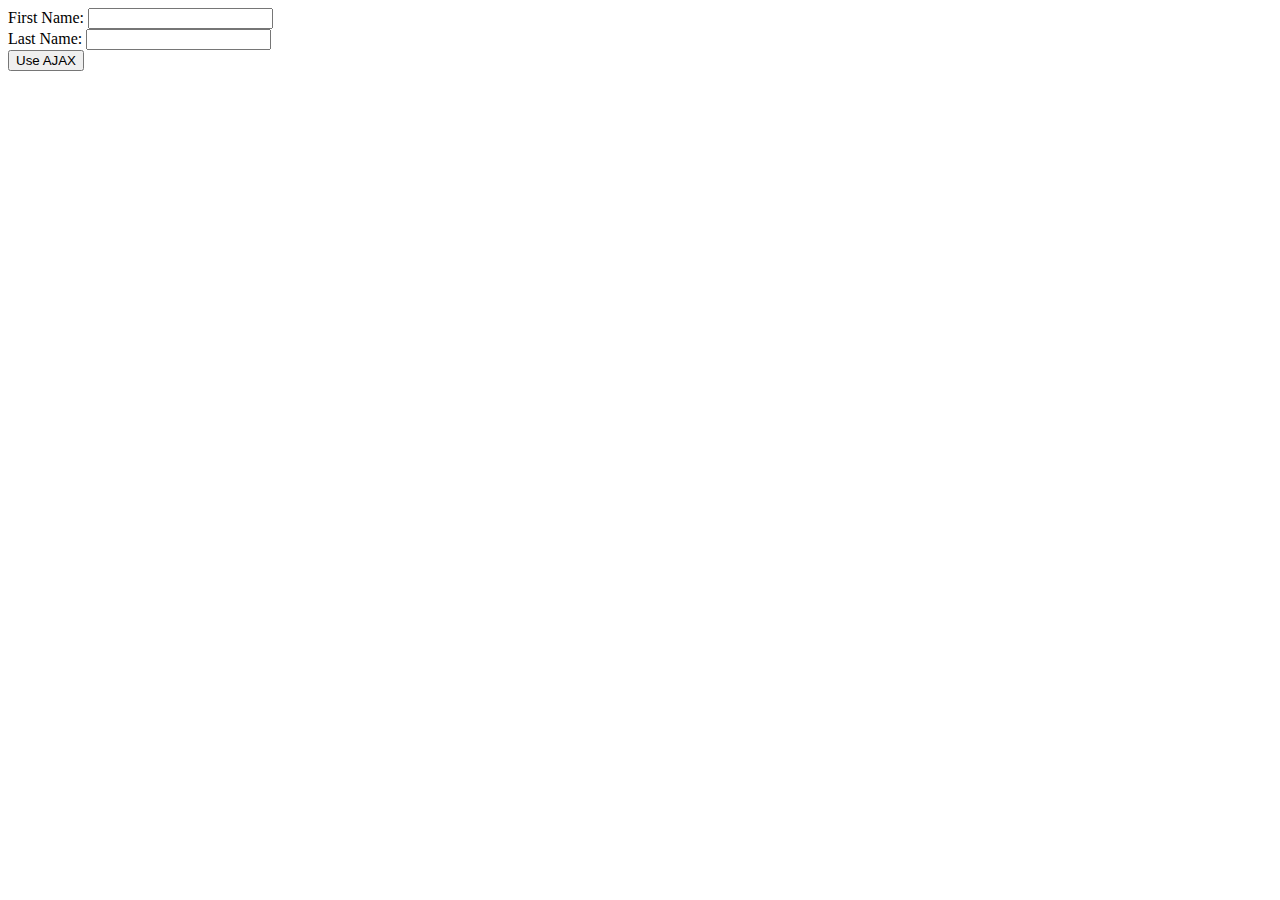
==== lab10/index.html @ 00890001 "Add files via upload" ====
<html>
    <head>
        <title>Daniel Albasini's Lab 8 Starter File</title>
        <script src="lab8.js"></script>
    </head>
    <body>
        First Name: <input type="text" id="fname" name="fname"><br>
        Last Name: <input type="text" id="lname" name="lname"><br>
        <input type="button" id="ajaxCall" value="Use AJAX" onclick="getDataFromForm()">

        <p id="responseString"></p>

    </body>

</html>
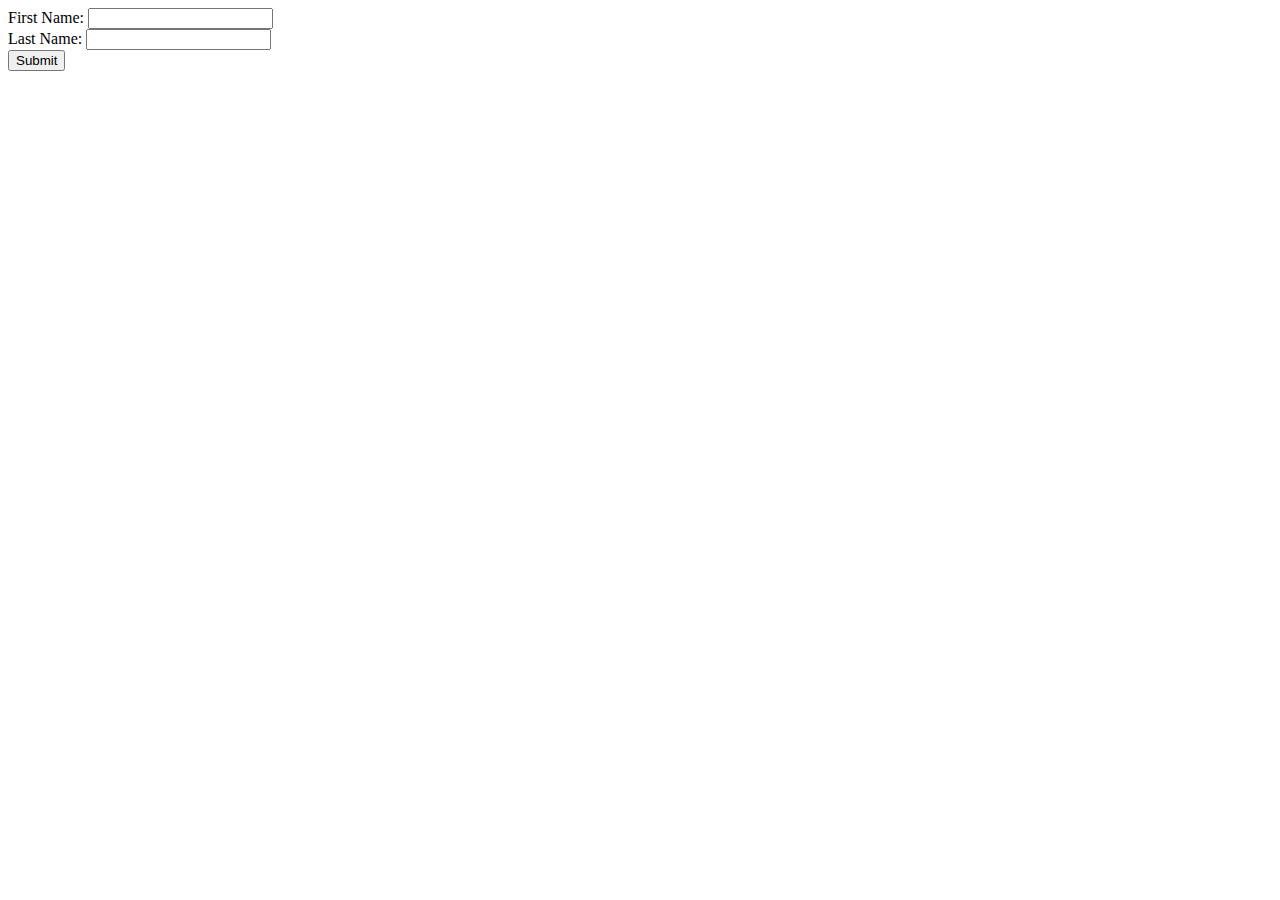
==== commit debae459: "Add files via upload" ====
--- a/lab10/index.html
+++ b/lab10/index.html
@@ -1,15 +1,14 @@
 <html>
     <head>
-        <title>Daniel Albasini's Lab 8 Starter File</title>
+        <title>Daniel Albasini's Lab 10 Starter File</title>
         <script src="lab8.js"></script>
     </head>
     <body>
-        First Name: <input type="text" id="fname" name="fname"><br>
-        Last Name: <input type="text" id="lname" name="lname"><br>
-        <input type="button" id="ajaxCall" value="Use AJAX" onclick="getDataFromForm()">
-
-        <p id="responseString"></p>
-
+        <form method="post" action="save_data.php">
+            First Name: <input type="text" id="fname" name="fname"><br>
+            Last Name: <input type="text" id="lname" name="lname"><br>
+            <input type="button" id="phpCall" value="Submit">
+        </form>
     </body>
 
 </html>